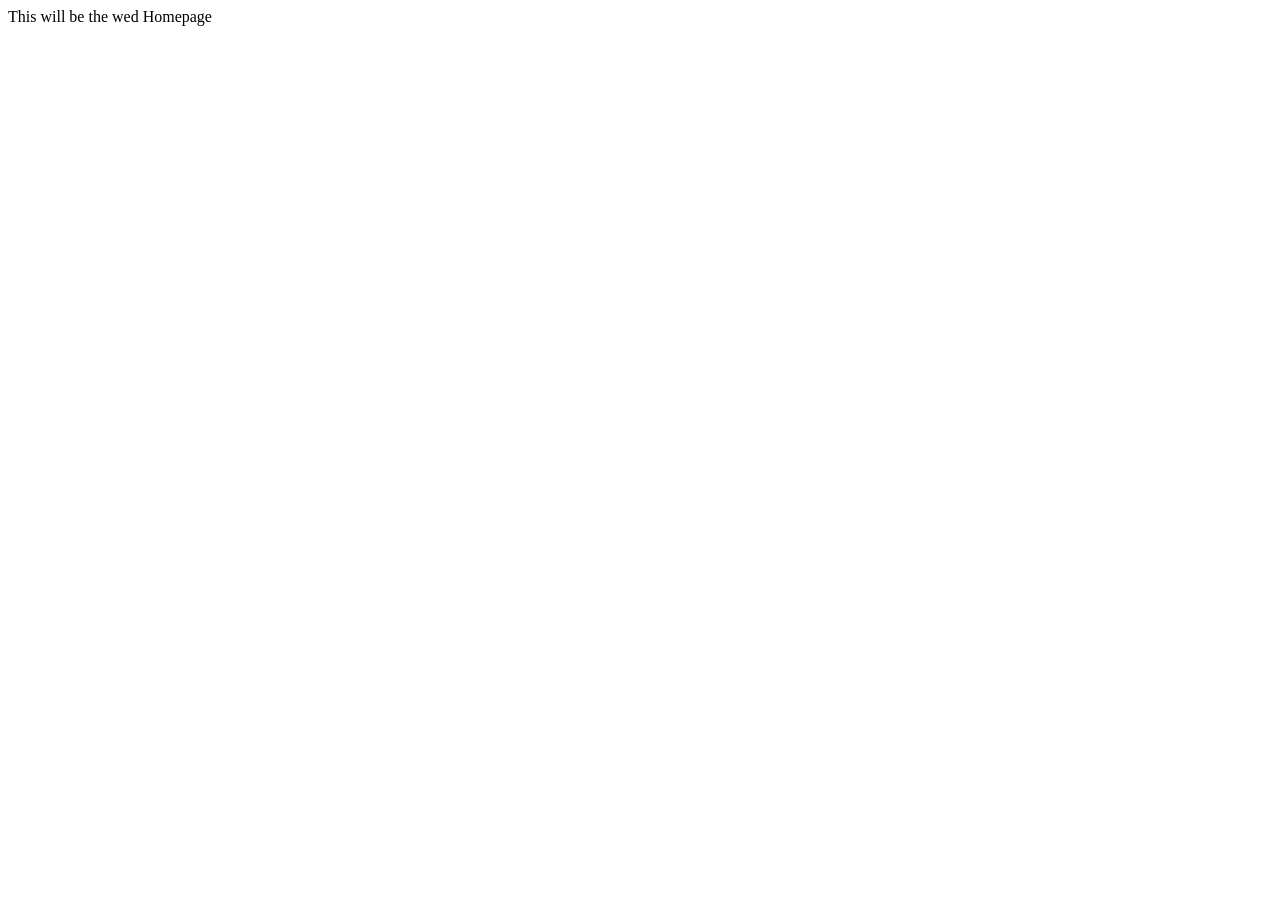
==== Index.html @ 13b269d1 "test" ====
<html lang="en">
<head>
    <meta charset="UTF-8">
    <meta name="viewport" content="width=device-width, initial-scale=1.0">
    <title>Document</title>
</head>
<body>
    This will be the wed Homepage
</body>
</html>
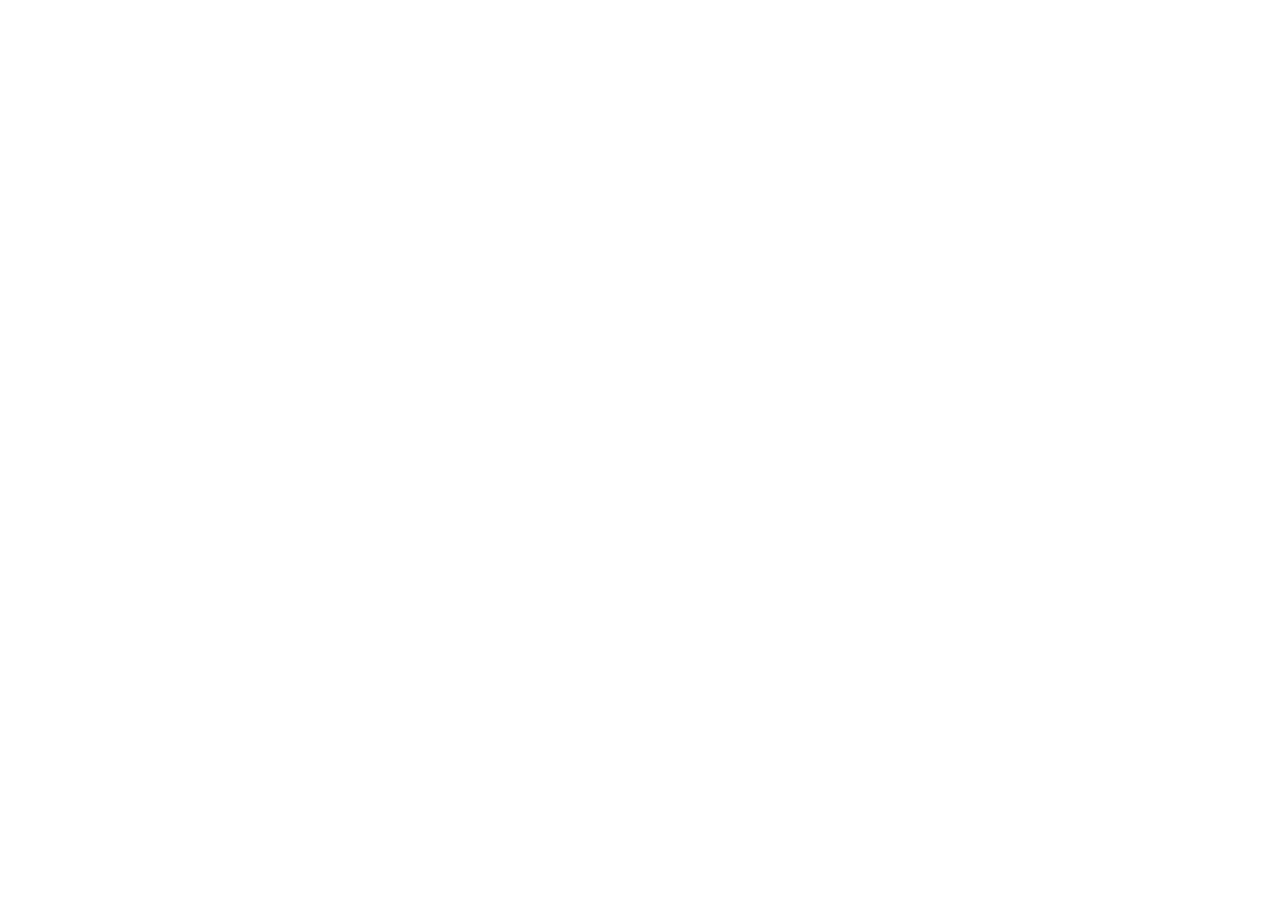
==== commit 69bde3a7: "intial Html structure" ====
--- a/Index.html
+++ b/Index.html
@@ -2,9 +2,9 @@
 <head>
     <meta charset="UTF-8">
     <meta name="viewport" content="width=device-width, initial-scale=1.0">
-    <title>Document</title>
+    <title>Dhak Brew</title>
 </head>
 <body>
-    This will be the wed Homepage
+    <!-- Name: Fairuz Nawar | ID: 2210255-->
 </body>
 </html>
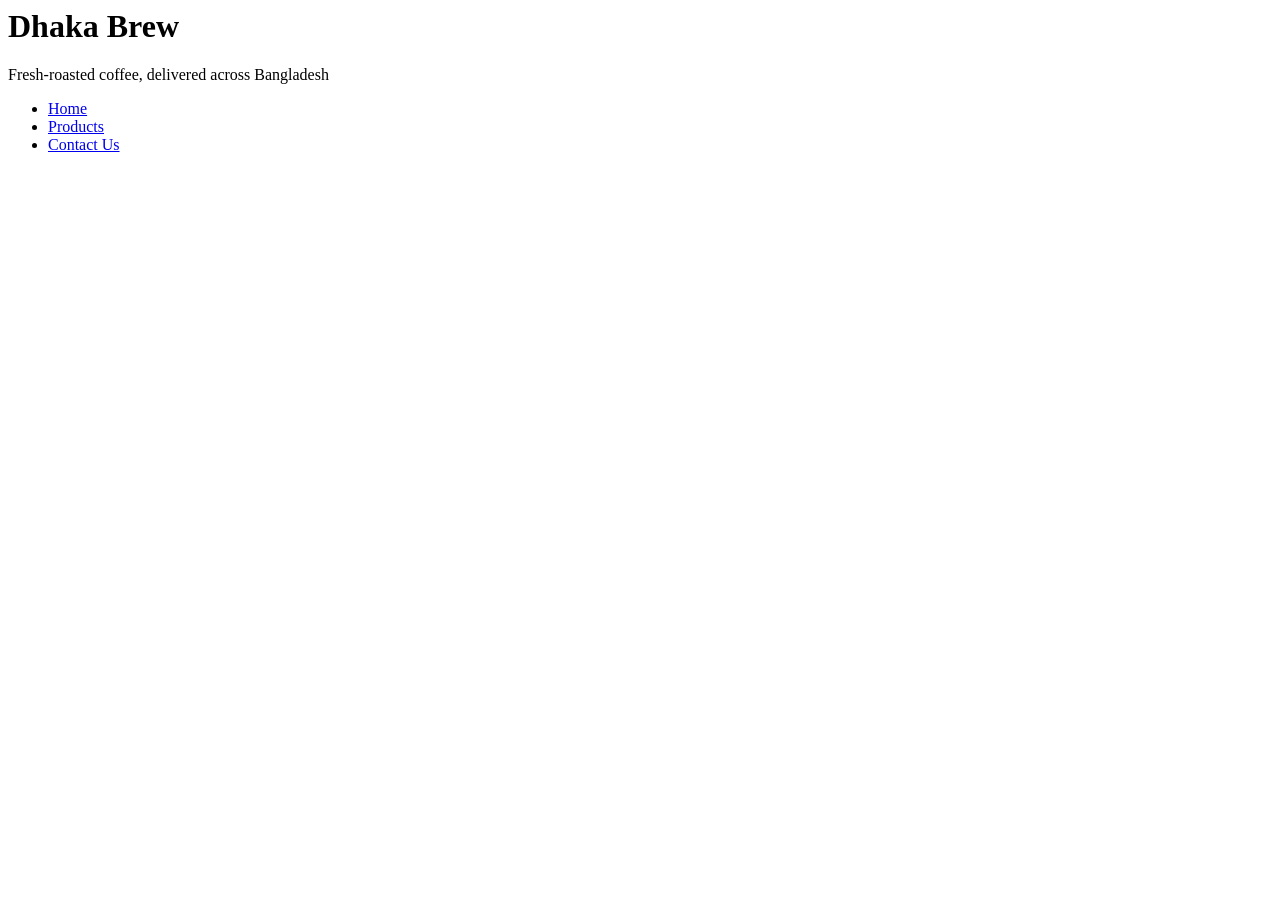
==== commit f746c8a8: "Add home page content using flexbox" ====
--- a/Index.html
+++ b/Index.html
@@ -6,5 +6,20 @@
 </head>
 <body>
     <!-- Name: Fairuz Nawar | ID: 2210255-->
+    <header>
+  <h1>Dhaka Brew</h1>
+  <p>Fresh-roasted coffee, delivered across Bangladesh</p>
+</header>
+<nav>
+  <ul>
+    <li><a href="index.html" class="active">Home</a></li>
+    <li><a href="products.html">Products</a></li>
+    <li><a href="contact.html">Contact Us</a></li>
+  </ul>
+</nav>
+<main>
+</main>
+<footer>
+</footer> 
 </body>
 </html>
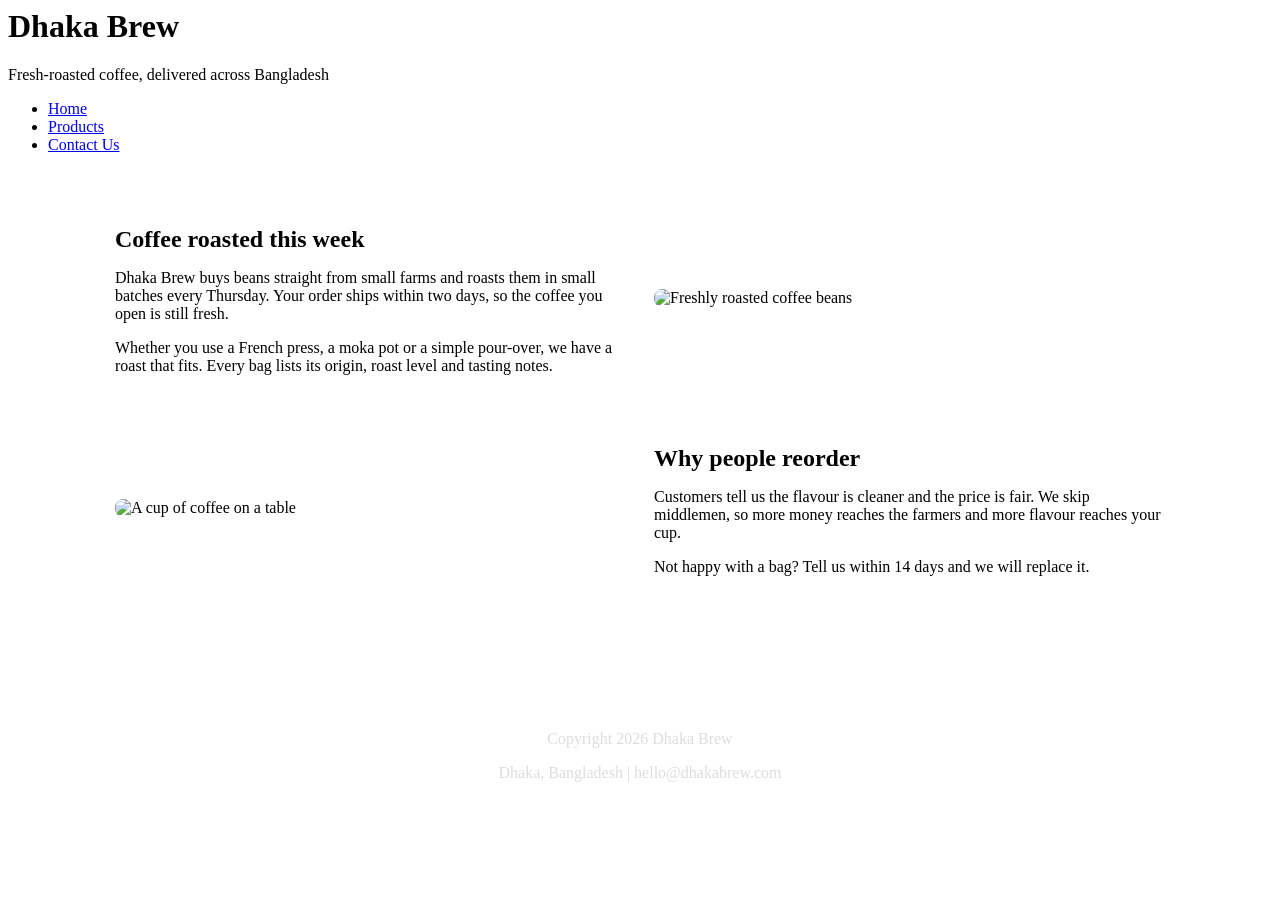
==== commit 624f0c6a: "Add footer and link css file" ====
--- a/Index.html
+++ b/Index.html
@@ -3,6 +3,7 @@
     <meta charset="UTF-8">
     <meta name="viewport" content="width=device-width, initial-scale=1.0">
     <title>Dhak Brew</title>
+    <link rel="stylesheet" href="style.css">
 </head>
 <body>
     <!-- Name: Fairuz Nawar | ID: 2210255-->
@@ -18,8 +19,31 @@
   </ul>
 </nav>
 <main>
+    <section class="flex-row">
+    <div>
+      <h2>Coffee roasted this week</h2>
+      <p>Dhaka Brew buys beans straight from small farms and roasts them in small batches every Thursday. Your order ships within two days, so the coffee you open is still fresh.</p>
+      <p>Whether you use a French press, a moka pot or a simple pour-over, we have a roast that fits. Every bag lists its origin, roast level and tasting notes.</p>
+    </div>
+    <div>
+      <img src="https://picsum.photos/seed/coffee1/600/400" alt="Freshly roasted coffee beans">
+    </div>
+  </section>
+
+  <section class="flex-row">
+    <div>
+      <img src="https://picsum.photos/seed/coffee2/600/400" alt="A cup of coffee on a table">
+    </div>
+    <div>
+      <h2>Why people reorder</h2>
+      <p>Customers tell us the flavour is cleaner and the price is fair. We skip middlemen, so more money reaches the farmers and more flavour reaches your cup.</p>
+      <p>Not happy with a bag? Tell us within 14 days and we will replace it.</p>
+    </div>
+  </section>
 </main>
 <footer>
+    <p>Copyright 2026 Dhaka Brew</p>
+  <p>Dhaka, Bangladesh | hello@dhakabrew.com</p>
 </footer> 
 </body>
 </html>
--- a/style.css
+++ b/style.css
@@ -0,0 +1,12 @@
+/* MAIN */
+main{max-width:1050px;margin:0 auto;padding:36px 18px}
+h2{color:var(--bean);margin-bottom:12px}
+p{margin-bottom:14px}
+img{max-width:100%;border-radius:8px}
+
+/* HOME: FLEX */
+.flex-row{display:flex;gap:28px;align-items:center;margin-bottom:36px}
+.flex-row div{flex:1}
+/* FOOTER */
+footer{background:var(--ink);color:#ddd;text-align:center;padding:22px 12px;margin-top:30px}
+footer p{margin-bottom:4px}
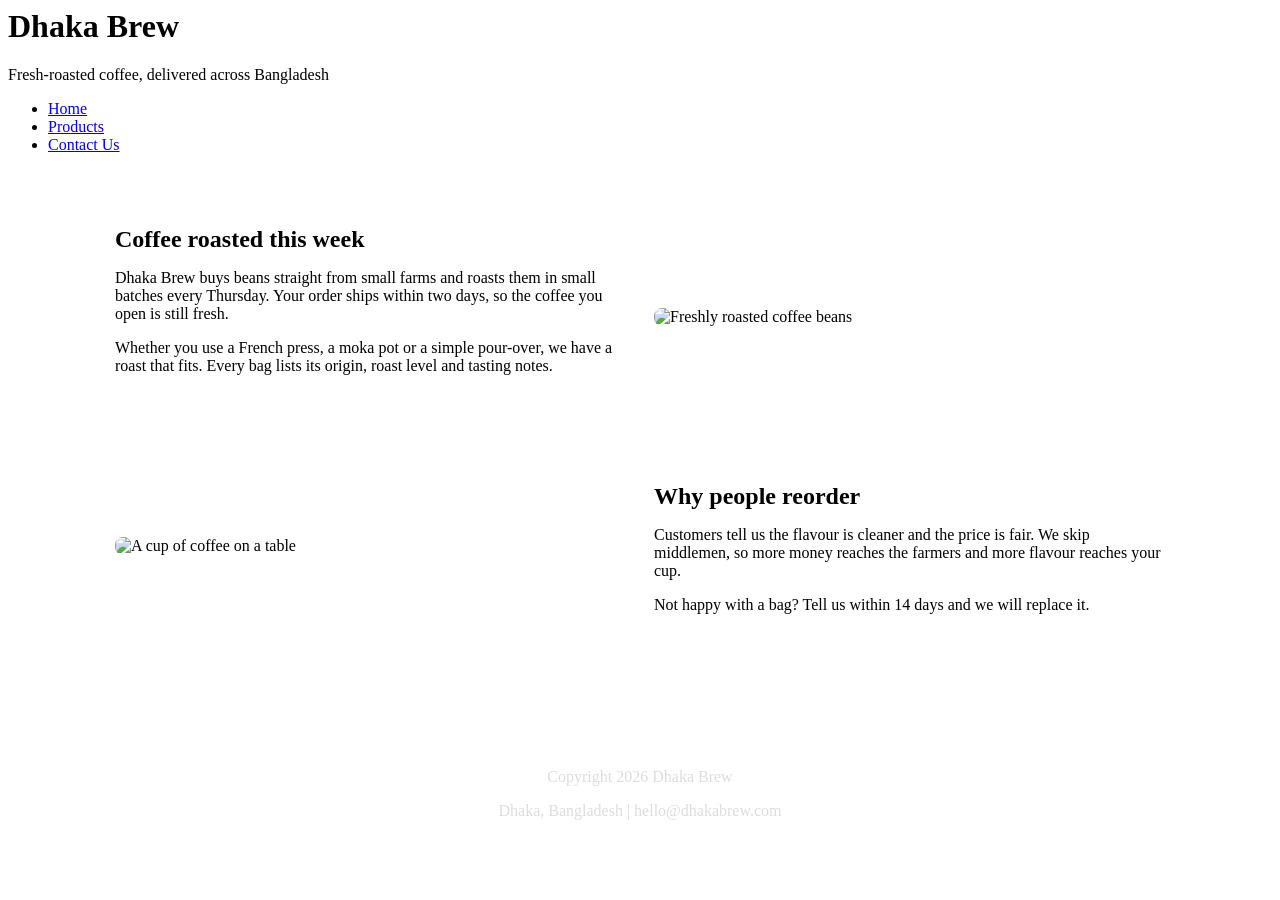
==== commit c9769dcc: "Update buttons and styles to match simplified script" ====
--- a/Index.html
+++ b/Index.html
@@ -24,6 +24,8 @@
       <h2>Coffee roasted this week</h2>
       <p>Dhaka Brew buys beans straight from small farms and roasts them in small batches every Thursday. Your order ships within two days, so the coffee you open is still fresh.</p>
       <p>Whether you use a French press, a moka pot or a simple pour-over, we have a roast that fits. Every bag lists its origin, roast level and tasting notes.</p>
+            <button onclick="showOffer()">Show today's offer</button>
+      <p id="offer">Use code FIRSTCUP to get 10% off your first order.</p>
     </div>
     <div>
       <img src="https://picsum.photos/seed/coffee1/600/400" alt="Freshly roasted coffee beans">
@@ -45,5 +47,6 @@
     <p>Copyright 2026 Dhaka Brew</p>
   <p>Dhaka, Bangladesh | hello@dhakabrew.com</p>
 </footer> 
+<script src="script.js"></script>
 </body>
 </html>
--- a/style.css
+++ b/style.css
@@ -9,4 +9,14 @@
 .flex-row div{flex:1}
 /* FOOTER */
 footer{background:var(--ink);color:#ddd;text-align:center;padding:22px 12px;margin-top:30px}
-footer p{margin-bottom:4px}+footer p{margin-bottom:4px}
+/* PRODUCTS: GRID */
+.grid{display:grid;grid-template-columns:repeat(3,1fr);gap:24px;margin-top:24px}
+.card{background:#fff;border:1px solid var(--line);border-radius:8px;padding:14px}
+.card h3{margin:10px 0 4px;color:var(--bean)}
+.price{color:var(--leaf);font-weight:bold}
+/* BUTTONS */
+button{background:var(--leaf);color:#fff;border:0;padding:10px 20px;border-radius:6px;font-size:1rem;cursor:pointer}
+button:hover{background:var(--bean)}
+#offer{display:none;background:#ffe9b8;padding:12px;margin-top:12px}
+#cart{background:#ffe9b8;padding:10px;text-align:center}
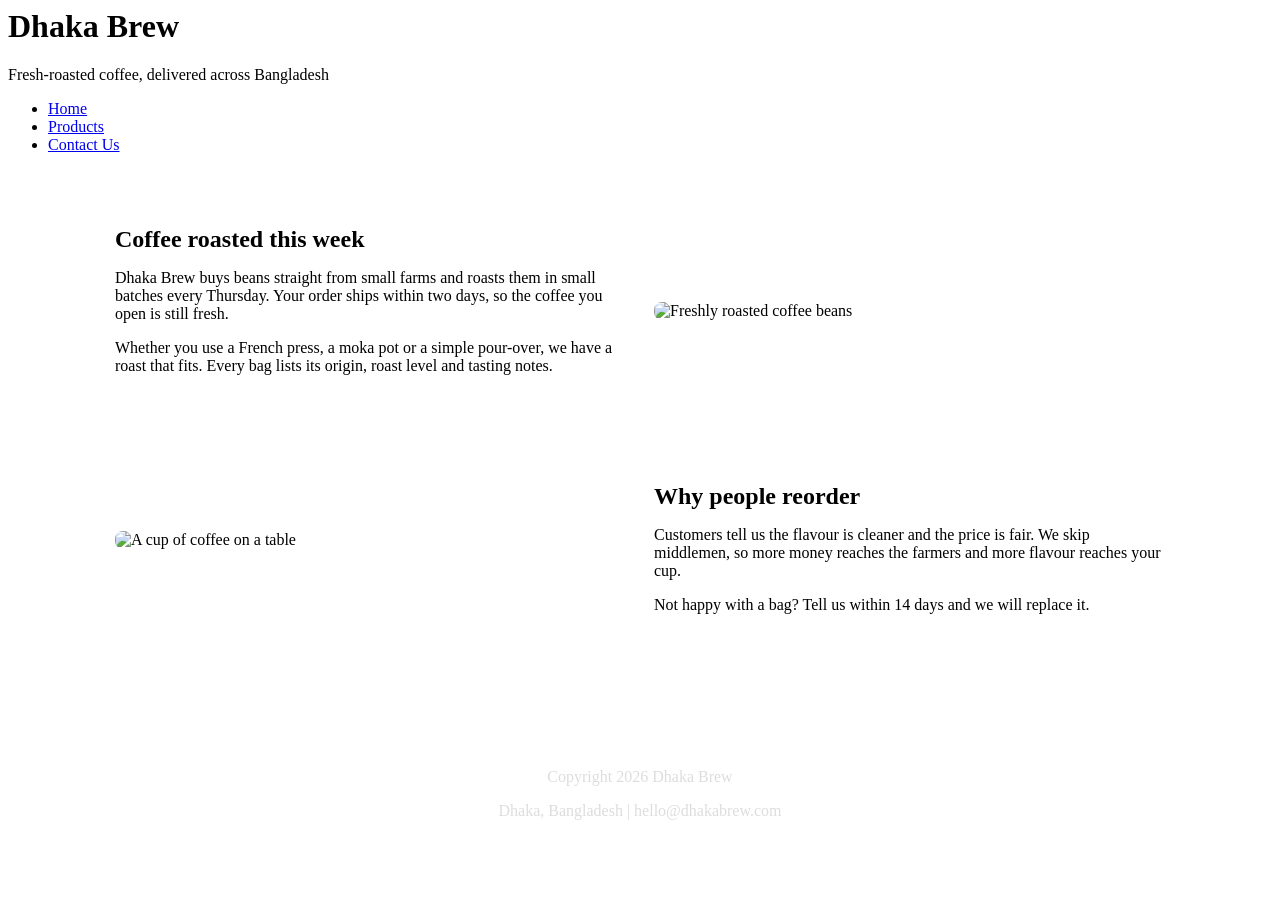
==== commit b8d02794: "Add responsive rules and final checks" ====
--- a/Index.html
+++ b/Index.html
@@ -28,13 +28,13 @@
       <p id="offer">Use code FIRSTCUP to get 10% off your first order.</p>
     </div>
     <div>
-      <img src="https://picsum.photos/seed/coffee1/600/400" alt="Freshly roasted coffee beans">
+      <img src="https://i.pinimg.com/474x/20/1b/bc/201bbc0b2789541c7f9b78f85502c40c.jpg" alt="Freshly roasted coffee beans">
     </div>
   </section>
 
   <section class="flex-row">
     <div>
-      <img src="https://picsum.photos/seed/coffee2/600/400" alt="A cup of coffee on a table">
+      <img src="https://images.pexels.com/photos/35503994/pexels-photo-35503994.jpeg" alt="A cup of coffee on a table">
     </div>
     <div>
       <h2>Why people reorder</h2>
--- a/style.css
+++ b/style.css
@@ -19,4 +19,13 @@
 button{background:var(--leaf);color:#fff;border:0;padding:10px 20px;border-radius:6px;font-size:1rem;cursor:pointer}
 button:hover{background:var(--bean)}
 #offer{display:none;background:#ffe9b8;padding:12px;margin-top:12px}
-#cart{background:#ffe9b8;padding:10px;text-align:center}+#cart{background:#ffe9b8;padding:10px;text-align:center}
+/* CONTACT */
+input{display:block;width:100%;padding:10px;margin-bottom:12px;border:1px solid var(--line);border-radius:6px}
+.flex-row img{display:block;margin-bottom:12px}
+#msg{color:var(--leaf);font-weight:bold;margin-top:12px}
+/* SMALL SCREENS */
+@media (max-width: 700px) {
+  .flex-row{display:block}
+  .grid{grid-template-columns:1fr}
+}
